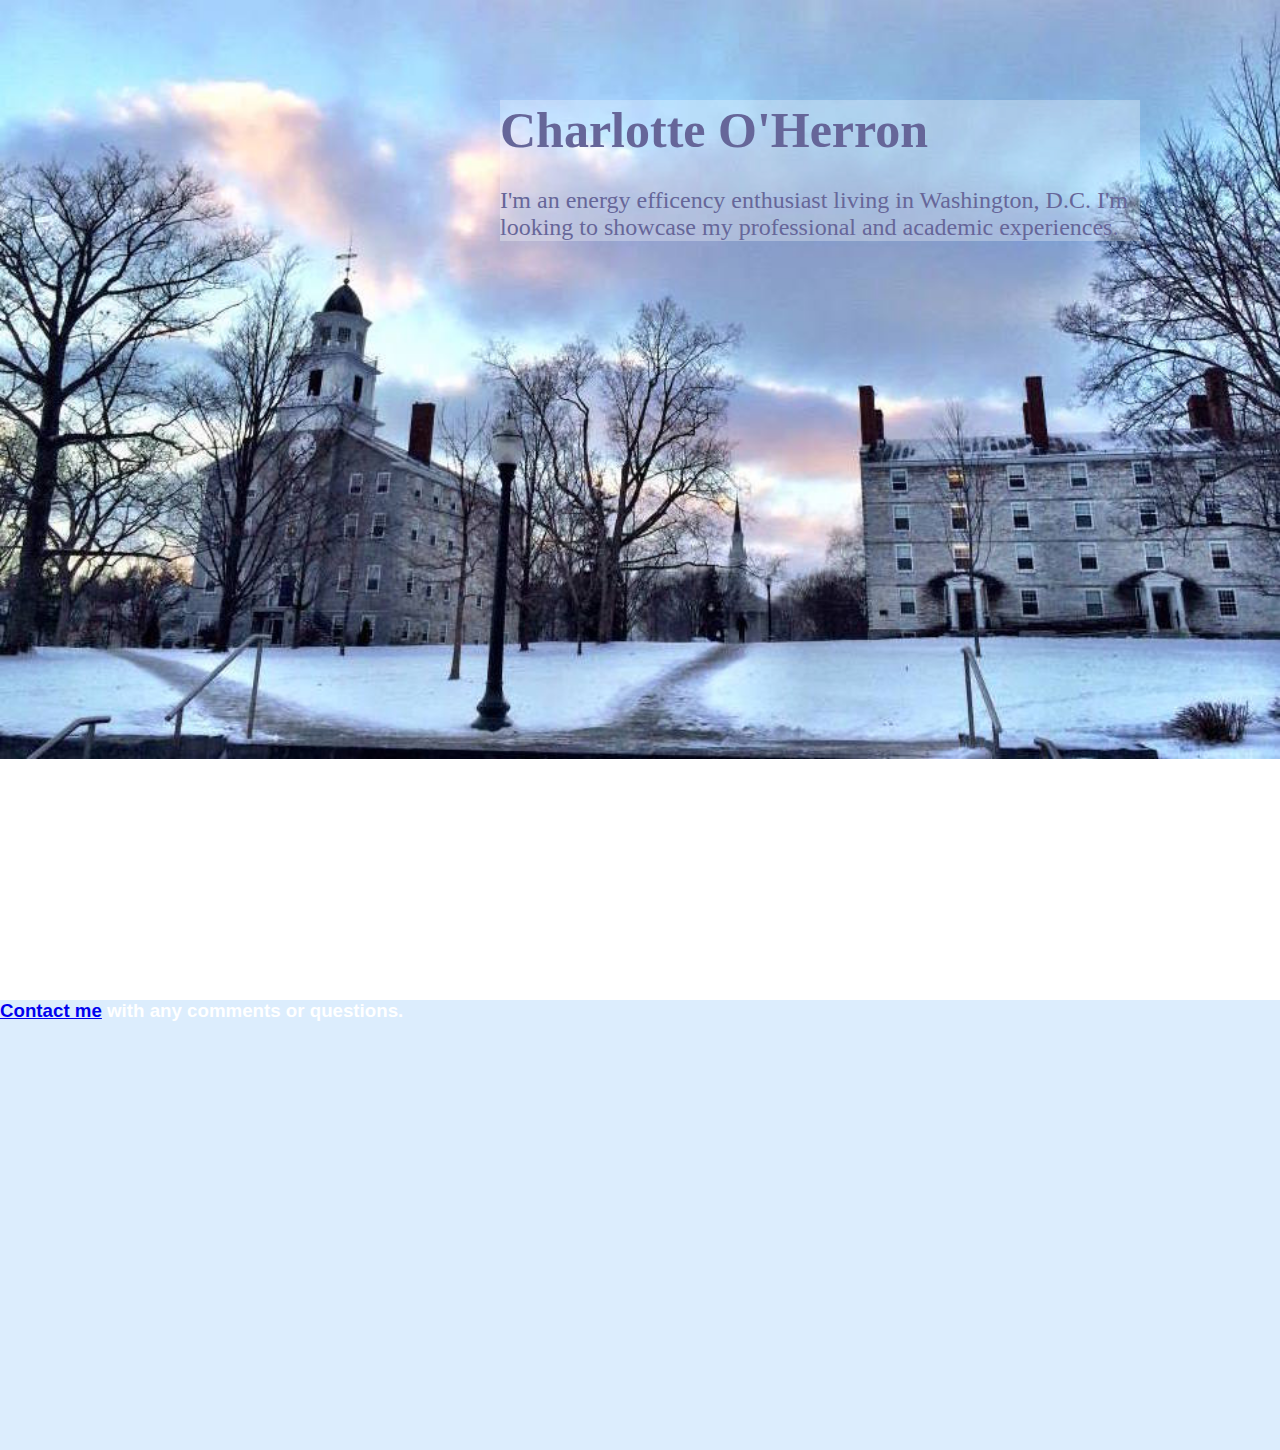
==== unit3/index.html @ 02873fc9 "unit3" ====
<!DOCTYPE html>
<html>
<head>
	<title>Charlotte O'Herron</title>
	<link rel="stylesheet" type="text/css" href="main.css">
</head>
<body>
	<section id="splash">
		<div>
			<h1>Charlotte O'Herron</h1>
			<br/>
			<p>I'm an energy efficency enthusiast living in Washington, D.C. I'm looking to showcase my professional and academic experiences.</p>
		</div>
	</section>
	<section id="contact">
		<div>
			<h3><a href=”coherron92@gmail.com”>Contact me</a> with any comments or 	questions.</h3>
		</div>
	</section>
</body>
</html>
---- unit3/main.css ----
*{margin:0; padding:0; border-box:box-sizing;
}
body{
	background-image:url("images/Middlebury2.jpg");
	background-size:100%;
	background-repeat:no-repeat;
	color: white;
	font-size: 24px;
	font-family: arial, Helvetica, sans-serif;
}

section#splash {
	height:100vh;
}

section#splash div{
	background-color:rgba(255,255,255,.3);
	color:#666699;
	width:50%;
	margin:100px 50px 50px 500px;
	font-family: 'Lucida Bright', Georgia, serif;
	font-style: normal;
	font-variant: normal;
	font-weight: 500;}

section#contact {
	background-color:rgba(211,233,253,.8);
	height:50vh;
}

section#contact div{
	font-size:16px;
}

h1{
	font-size:50px;
	line-height:1.2em;
}
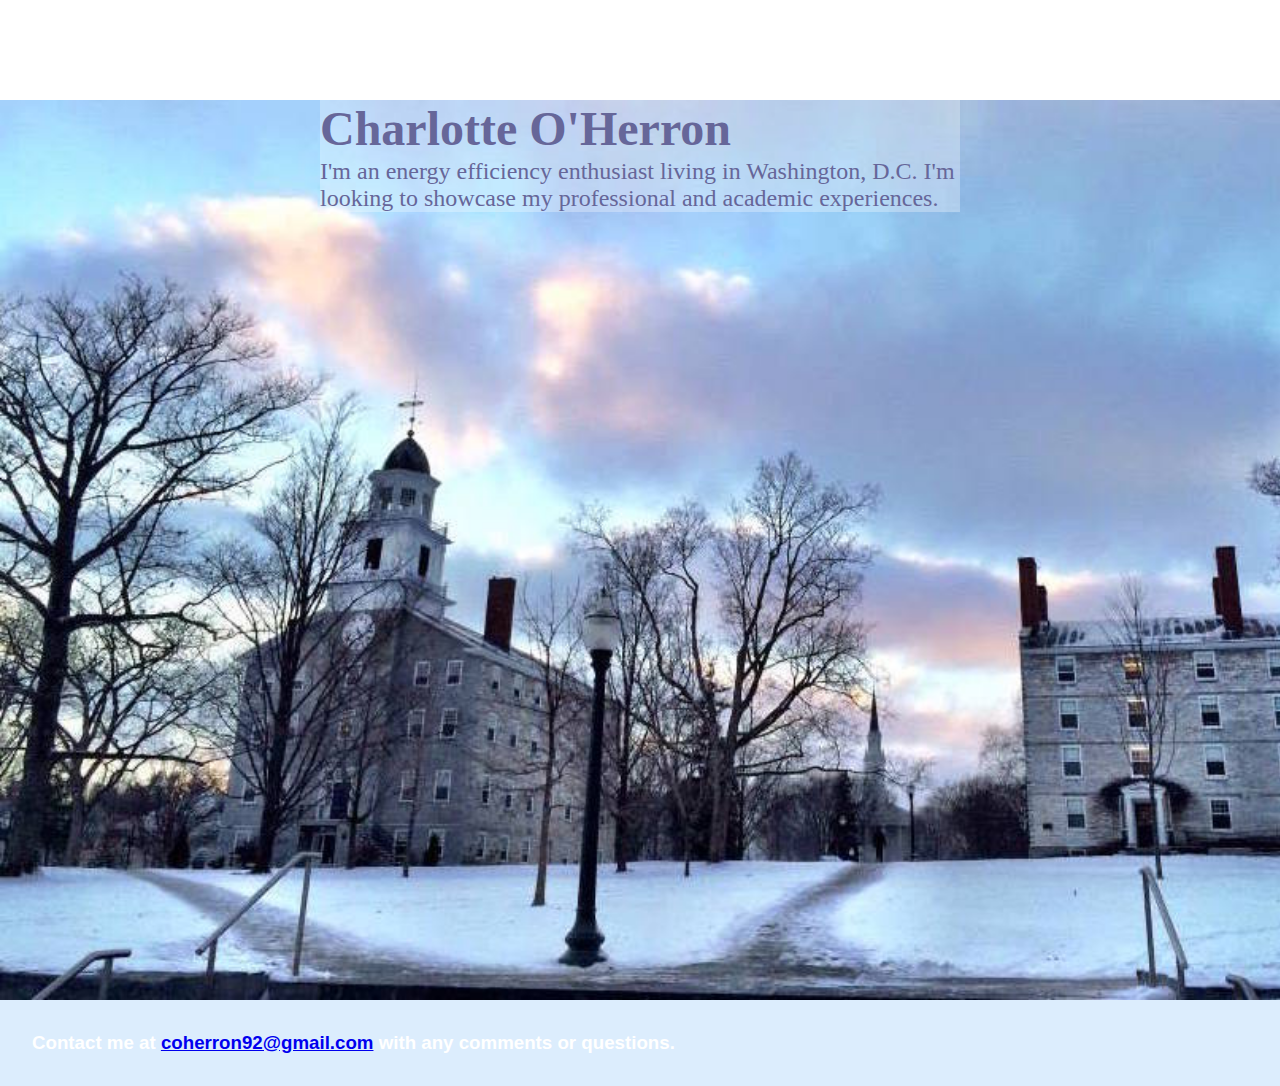
==== commit 195aad3e: "Merge pull request #4 from jhumbrac/patch-4" ====
--- a/unit3/index.html
+++ b/unit3/index.html
@@ -8,14 +8,13 @@
 	<section id="splash">
 		<div>
 			<h1>Charlotte O'Herron</h1>
-			<br/>
-			<p>I'm an energy efficency enthusiast living in Washington, D.C. I'm looking to showcase my professional and academic experiences.</p>
+			<p>I'm an energy efficiency enthusiast living in Washington, D.C. I'm looking to showcase my professional and academic experiences.</p>
 		</div>
 	</section>
 	<section id="contact">
 		<div>
-			<h3><a href=”coherron92@gmail.com”>Contact me</a> with any comments or 	questions.</h3>
+			<h3>Contact me at <a href="mailto:coherron92@gmail.com">coherron92@gmail.com</a> with any comments or questions.</h3>
 		</div>
 	</section>
 </body>
-</html>+</html>
--- a/unit3/main.css
+++ b/unit3/main.css
@@ -1,15 +1,16 @@
 *{margin:0; padding:0; border-box:box-sizing;
 }
 body{
-	background-image:url("images/Middlebury2.jpg");
-	background-size:100%;
-	background-repeat:no-repeat;
 	color: white;
-	font-size: 24px;
+	font-size: 16px;
 	font-family: arial, Helvetica, sans-serif;
 }
 
 section#splash {
+	background-image:url("images/Middlebury2.jpg");
+	background-size:cover;
+	background-repeat:no-repeat;
+	font-size:1.5em;
 	height:100vh;
 }
 
@@ -17,23 +18,21 @@
 	background-color:rgba(255,255,255,.3);
 	color:#666699;
 	width:50%;
-	margin:100px 50px 50px 500px;
+	margin:100px auto 0 auto;
 	font-family: 'Lucida Bright', Georgia, serif;
-	font-style: normal;
-	font-variant: normal;
-	font-weight: 500;}
+	font-weight: 500;
+}
 
 section#contact {
 	background-color:rgba(211,233,253,.8);
-	height:50vh;
+	padding:2em;
 }
 
 section#contact div{
-	font-size:16px;
 }
 
 h1{
-	font-size:50px;
+	font-size:2em;
 	line-height:1.2em;
 }
 
